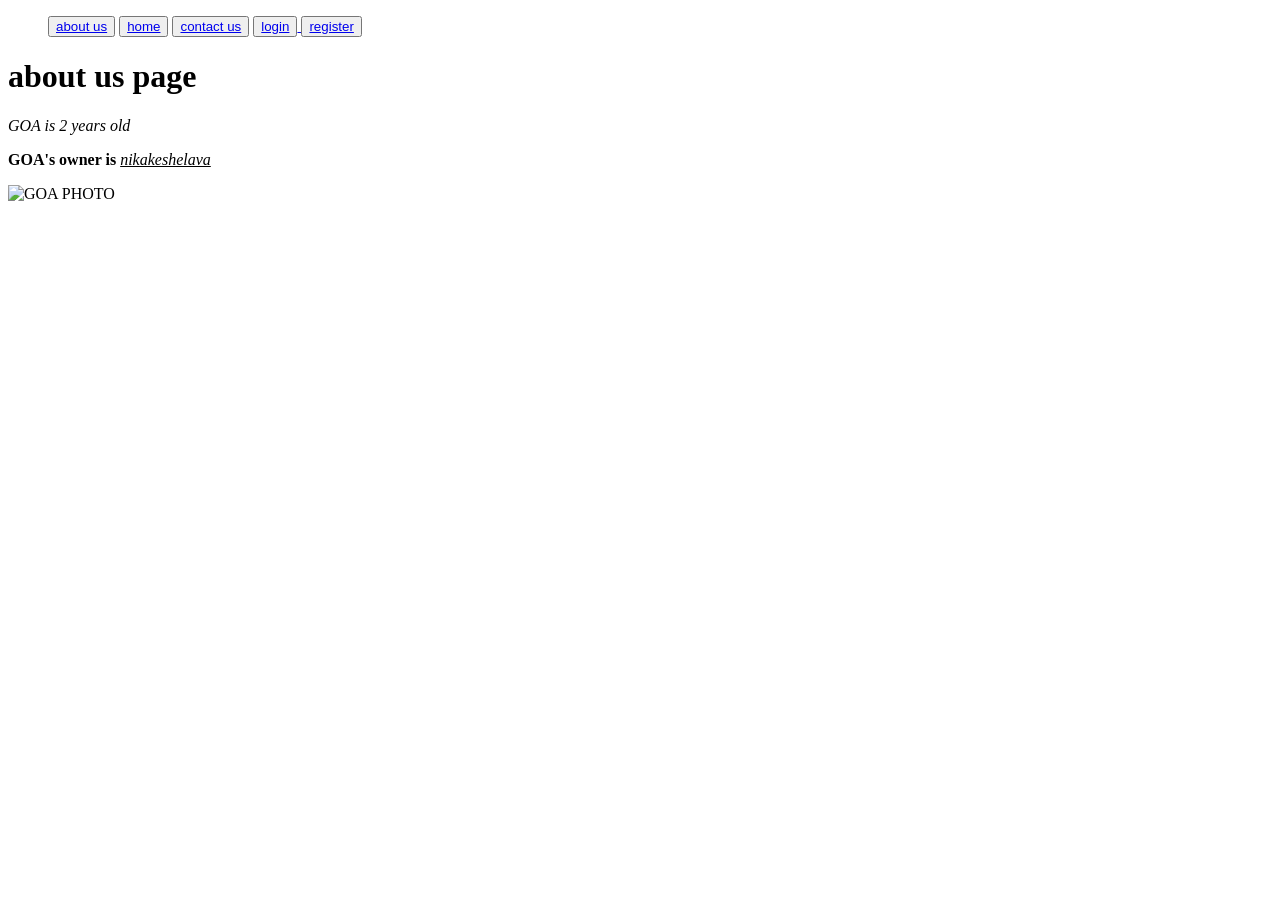
==== HTML PROJECTS/projects1/about.html @ 591d03bf "second commit" ====
<!DOCTYPE html>
<html lang="en">
<head>
    <meta charset="UTF-8">
    <meta name="viewport" content="width=device-width, initial-scale=1.0">
    <title>about us</title>
</head>
<body>

<nav>
    <ul>
        <button><a href="about.html">about us</a></button>
        <button><a href="home.html">home </a></button>
        <button><a href="contact.html">contact us</a></button>
        <button><a href="login.html">login<login/a></button>
        <button><a href="register.html">register</a></button>
    </ul>
</nav>
    


    <h1>about us page</h1>
    <p><i>GOA is 2 years old</i></p>
    <p><b>GOA's owner is</b> <u><i>nikakeshelava</i></u></p>

    <img src="./img/channels4_profile.jpg" alt="GOA PHOTO" width="25%">


     
</body>
</html>
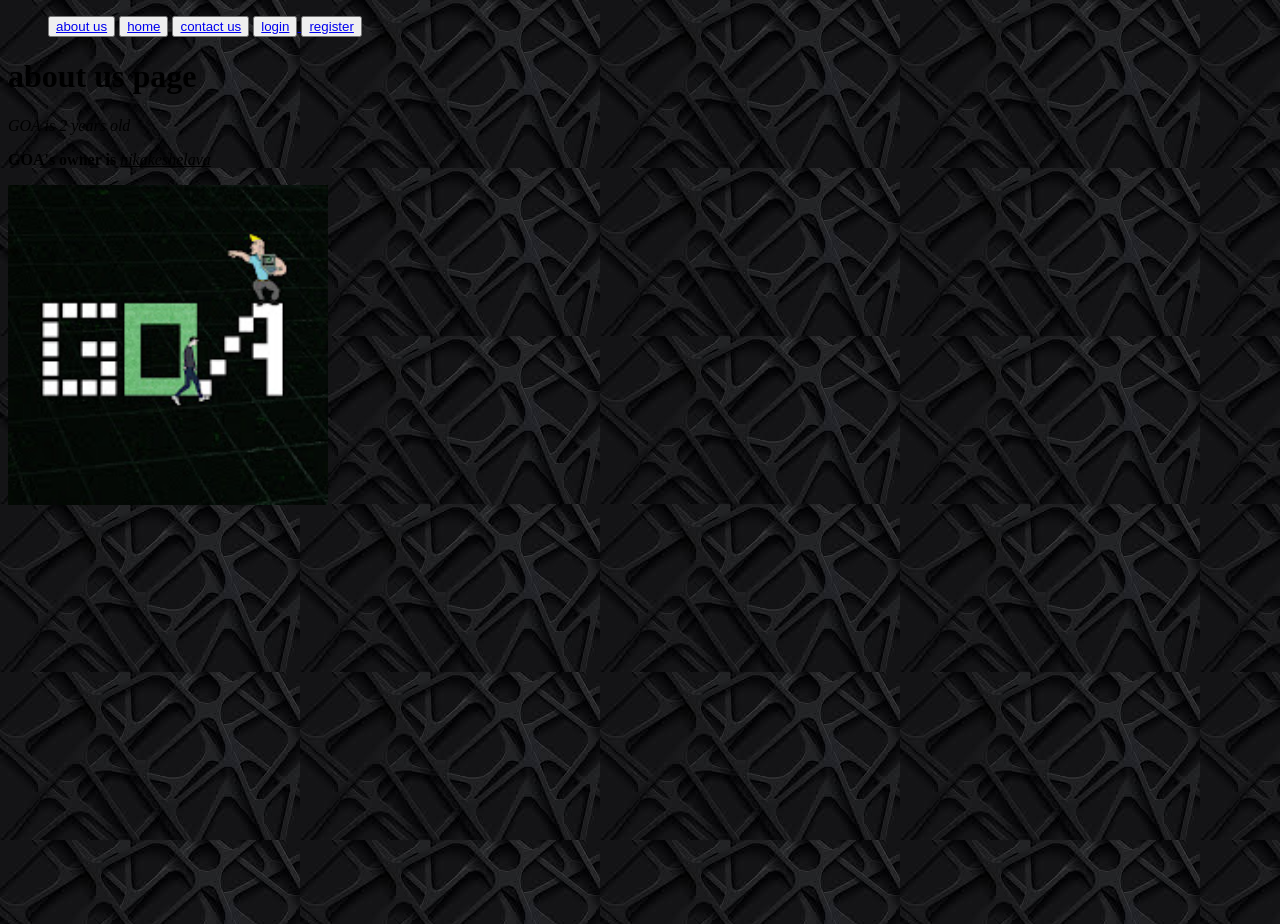
==== commit b8b19628: "seocnd commit" ====
--- a/HTML PROJECTS/projects1/about.html
+++ b/HTML PROJECTS/projects1/about.html
@@ -4,6 +4,7 @@
     <meta charset="UTF-8">
     <meta name="viewport" content="width=device-width, initial-scale=1.0">
     <title>about us</title>
+    <link rel="stylesheet" href="./style.css">
 </head>
 <body>
 
--- a/HTML PROJECTS/projects1/style.css
+++ b/HTML PROJECTS/projects1/style.css
@@ -0,0 +1,114 @@
+/* home page css */
+button:hover{
+    border-radius: 100px;
+    background-color: red;
+    color: black;
+    border-radius: 50px;
+    transition: 2s;
+    font-size: larger;
+}
+
+
+body{
+    background-image: url(./img/images.jpg);
+    width: 100vw; 
+    height: 100vh; 
+   
+    
+    
+}
+
+/* login css */
+input[type = "text"]{
+    border: 7px solid red;
+    border-radius: 50px;
+    font-family: Verdana, Geneva, Tahoma, sans-serif;
+    width: 200px; height: 200px;
+    text-align: center;
+}
+input[type = "email"]{
+    border: 7px solid red;
+    border-radius: 50px;
+    font-family: Verdana, Geneva, Tahoma, sans-serif;
+    width: 200px; height: 200px;
+    text-align: center;
+}
+
+input[type = "password"]{
+    border: 7px solid red;
+    border-radius: 50px;
+    font-family: Verdana, Geneva, Tahoma, sans-serif;
+    width: 200px; height: 200px;
+    text-align: center;
+}
+
+
+
+input[type = "submit"]{
+    border: 7px solid red;
+    color: black;
+    font-family: Verdana, Geneva, Tahoma, sans-serif;
+    width: 200px; height: 200px;
+    text-align: center;
+    
+}
+
+input[type = "submit"]:hover{
+    background-color: red;
+    color: black;
+    transition: 2s;
+    border-radius: 50px;
+    
+}
+
+
+/* register css */
+
+input[type = "text"]{
+    border: 7px solid red;
+    border-radius: 50px;
+    font-family: Verdana, Geneva, Tahoma, sans-serif;
+    width: 200px; height: 200px;
+    text-align: center;
+}
+input[type = "email"]{
+    border: 7px solid red;
+    border-radius: 50px;
+    font-family: Verdana, Geneva, Tahoma, sans-serif;
+    width: 200px; height: 200px;
+    text-align: center;
+}
+
+input[type = "password"]{
+    border: 7px solid red;
+    border-radius: 50px;
+    font-family: Verdana, Geneva, Tahoma, sans-serif;
+    width: 200px; height: 200px;
+    text-align: center;
+}
+
+input[type = "number"]{
+    border: 7px solid red;
+    border-radius: 50px;
+    font-family: Verdana, Geneva, Tahoma, sans-serif;
+    width: 200px; height: 200px;
+    text-align: center;
+}
+
+input[type = "submit"]{
+    border: 7px solid red;
+    color: black;
+    font-family: Verdana, Geneva, Tahoma, sans-serif;
+    width: 200px; height: 200px;
+    text-align: center;
+    
+}
+
+input[type = "submit"]:hover{
+    background-color: red;
+    color: black;
+    transition: 2s;
+    border-radius: 50px;
+    
+}
+
